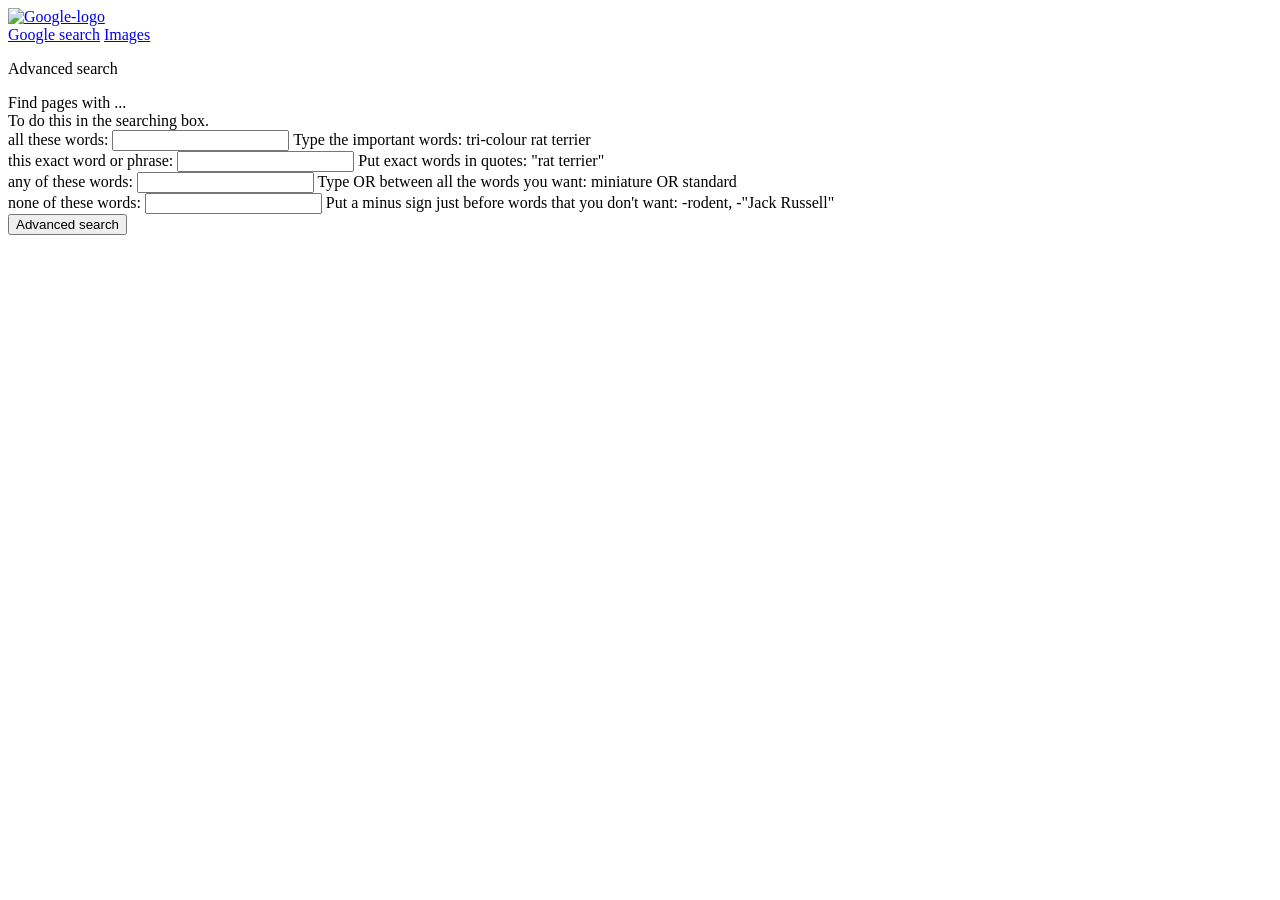
==== advanced.html @ c9fc8f51 "adjusted file-names" ====
<!DOCTYPE html>
<html lang="en">
<head>
    <meta charset="UTF-8">
    <meta name="viewport" content="width=device-width, initial-scale=1.0">
    <title>Google</title>
    <link rel="icon" type="image/png" href="images/google-icon.png">
    <link rel="stylesheet" href="styles/advanced-search.css">
</head>
<body>
    <div class="header">
        <div class="header-left">
            <a href="index.html" class="logo-link">
                <img title="Go to Google home" class="img-logo" src="images/google-logo.png" alt="Google-logo">
            </a>
        </div>
        <div class="header-right">
            <a href="index.html">Google search</a>
            <a href="image-search.html">Images</a>
        </div>
    
        
    </div>
    <div class="sub-header">
        <p class="advanced-search-title">Advanced search</p>
    </div>
    
    <div class="border-under"></div>
    
    <div class="container">

        <form action="https://google.com/search" method="get">
            <div class="form-section">
                <div class="sub-title">
                    <div>Find pages with ...</div>
                    <div class="search-tips">
                        <span>To do this in the searching box.</span>
                    </div>
                </div>
                <div class="form-row">
                    <label class="form-label" for="allWords">all these words:</label>
                    <input type="text" id="allWords" name="as_q" class="input-field">
                    <span class="tips">Type the important words: tri-colour rat terrier</span>
                </div>
                <div class="form-row">
                    <label class="form-label" for="exactWord">this exact word or phrase:</label>
                    <input type="text" id="exactWord" name="as_epq" class="input-field">
                    <span class="tips">Put exact words in quotes: "rat terrier"</span>
                </div>
                <div class="form-row">
                    <label class="form-label" for="anyWords">any of these words:</label>
                    <input type="text" id="anyWords" name="as_oq" class="input-field">
                    <span class="tips">Type OR between all the words you want: miniature OR standard</span>
                </div>
                <div class="form-row">
                    <label class="form-label" for="noneWords" class="label">none of these words:</label>
                    <input type="text" id="noneWords" name="as_eq" class="input-field">
                    <span class="tips">Put a minus sign just before words that you don't want: -rodent, -"Jack Russell"</span>
                </div>
                <div class="advanced-btn">
                    <input type="submit" class="search-btn" value="Advanced search">
                </div>
                
                
                    
            </div>

        </form>
        


    </div>


</body>
</html>
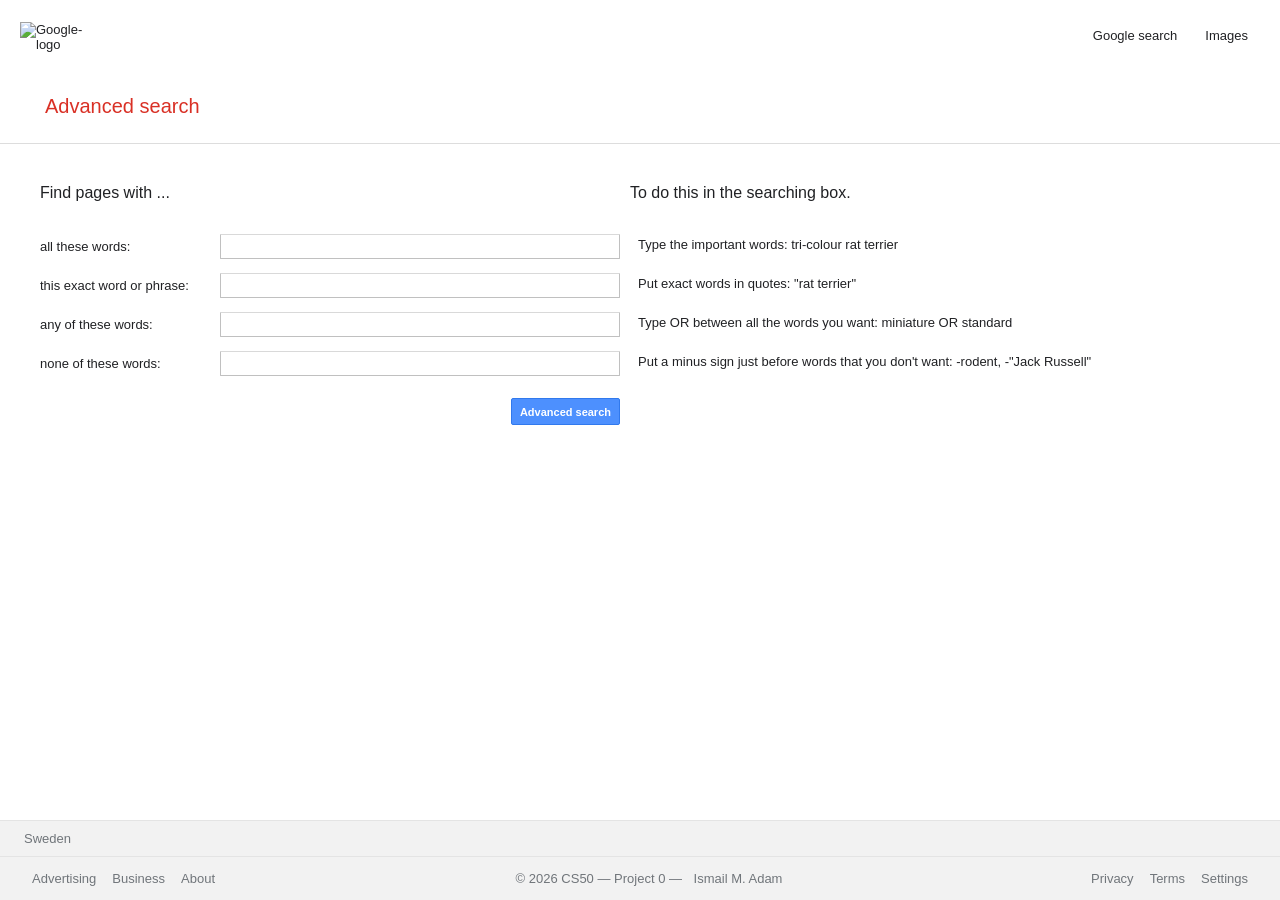
==== commit 3ab1038a: "improved style and responsive, footer. ready to go" ====
--- a/advanced.html
+++ b/advanced.html
@@ -10,67 +10,83 @@
 <body>
     <div class="header">
         <div class="header-left">
-            <a href="index.html" class="logo-link">
+            <a href="index.html">
                 <img title="Go to Google home" class="img-logo" src="images/google-logo.png" alt="Google-logo">
             </a>
         </div>
         <div class="header-right">
             <a href="index.html">Google search</a>
-            <a href="image-search.html">Images</a>
+            <a href="images.html">Images</a>
         </div>
     
-        
-    </div>
-    <div class="sub-header">
-        <p class="advanced-search-title">Advanced search</p>
-    </div>
-    
-    <div class="border-under"></div>
-    
-    <div class="container">
-
-        <form action="https://google.com/search" method="get">
-            <div class="form-section">
-                <div class="sub-title">
-                    <div>Find pages with ...</div>
-                    <div class="search-tips">
-                        <span>To do this in the searching box.</span>
-                    </div>
-                </div>
-                <div class="form-row">
-                    <label class="form-label" for="allWords">all these words:</label>
-                    <input type="text" id="allWords" name="as_q" class="input-field">
-                    <span class="tips">Type the important words: tri-colour rat terrier</span>
-                </div>
-                <div class="form-row">
-                    <label class="form-label" for="exactWord">this exact word or phrase:</label>
-                    <input type="text" id="exactWord" name="as_epq" class="input-field">
-                    <span class="tips">Put exact words in quotes: "rat terrier"</span>
-                </div>
-                <div class="form-row">
-                    <label class="form-label" for="anyWords">any of these words:</label>
-                    <input type="text" id="anyWords" name="as_oq" class="input-field">
-                    <span class="tips">Type OR between all the words you want: miniature OR standard</span>
-                </div>
-                <div class="form-row">
-                    <label class="form-label" for="noneWords" class="label">none of these words:</label>
-                    <input type="text" id="noneWords" name="as_eq" class="input-field">
-                    <span class="tips">Put a minus sign just before words that you don't want: -rodent, -"Jack Russell"</span>
-                </div>
-                <div class="advanced-btn">
-                    <input type="submit" class="search-btn" value="Advanced search">
-                </div>
-                
-                
-                    
-            </div>
-
-        </form>
-        
-
-
     </div>
 
 
+    <main>
+        <div class="sub-header">
+            <p>Advanced search</p>
+        </div>    
+        
+        <div class="container">
+
+            <form action="https://google.com/search" method="get">
+                <div>
+                    <div class="sub-title">
+                        <div class="sub-title-left">Find pages with ...</div>
+                        <div class="search-tips">
+                            <span>To do this in the searching box.</span>
+                        </div>
+                    </div>
+                    <div class="form-row">
+                        <label class="form-label" for="allWords">all these words:</label>
+                        <input type="text" id="allWords" name="as_q" class="input-field">
+                        <span class="tips">Type the important words: tri-colour rat terrier</span>
+                    </div>
+                    <div class="form-row">
+                        <label class="form-label" for="exactWord">this exact word or phrase:</label>
+                        <input type="text" id="exactWord" name="as_epq" class="input-field">
+                        <span class="tips">Put exact words in quotes: "rat terrier"</span>
+                    </div>
+                    <div class="form-row">
+                        <label class="form-label" for="anyWords">any of these words:</label>
+                        <input type="text" id="anyWords" name="as_oq" class="input-field">
+                        <span class="tips">Type OR between all the words you want: miniature OR standard</span>
+                    </div>
+                    <div class="form-row">
+                        <label class="form-label" for="noneWords">none of these words:</label>
+                        <input type="text" id="noneWords" name="as_eq" class="input-field">
+                        <span class="tips">Put a minus sign just before words that you don't want: -rodent, -"Jack Russell"</span>
+                    </div>
+                    <div class="advanced-btn">
+                        <input type="submit" class="search-btn" value="Advanced search">
+                    </div>
+                    
+                </div>
+            </form>
+        </div>
+
+    </main>
+
+    <footer class="footer">
+            <div class="footer-top">
+                Sweden
+            </div>
+            <div class="footer-bottom">
+                <div class="footer-left">
+                    <a href="#">Advertising</a>
+                    <a href="#">Business</a>
+                    <a href="#">About</a>
+                </div>
+                <div class="footer-center">
+                 <p>&copy; 2026 CS50 &mdash; Project 0 &mdash; <a href="#">Ismail M. Adam</a></p>
+                </div>
+                <div class="footer-right">
+                    <a href="#">Privacy</a>
+                    <a href="#">Terms</a>
+                    <a href="#">Settings</a>
+                </div>
+            </div>
+        </footer>
+
 </body>
 </html>
--- a/styles/advanced-search.css
+++ b/styles/advanced-search.css
@@ -0,0 +1,286 @@
+* {
+    margin: 0;
+    padding: 0;
+    box-sizing: border-box;
+}
+
+body {
+    font-family: Arial, sans-serif;
+    min-height: 100vh;
+    display: flex;
+    flex-direction: column;
+    color: #202124;
+}
+
+html, body {
+    overflow-x: hidden; 
+}
+
+
+.header {
+    display: flex;
+    justify-content: space-between;
+    align-items: center;
+    padding: 0 20px;
+    background-color: #fff;
+}
+
+.header-left {
+    padding-top: 4px;
+}
+
+
+.img-logo {
+    display: block;
+    width: 74px;
+    height: auto;
+}
+
+.header-right {
+    display: flex;
+    align-items: center;
+    gap: 4px;
+}
+
+.header a {
+    text-decoration: none;
+    font-size: 13px;
+    color: #202124;
+    padding: 8px 12px;
+    border-radius: 4px;
+}
+.header a:hover {
+    color: #1a73e8;
+    text-decoration: underline;
+}
+
+main {
+    flex: 1;
+    display: flex;
+    flex-direction: column;
+    
+}
+
+.sub-header {
+     border-bottom: 1px solid #ddd;
+     padding: 0 0 0 10px;
+}
+
+
+.sub-header p {
+    font-family: arial, sans-serif;
+    color: #d93025;
+    font-size: 20px;
+    margin: 25px 35px;
+    vertical-align: baseline;
+}
+
+.sub-title {
+    display: flex;
+    margin-bottom: 30px;
+}
+
+.search-tips {
+    display: flex;
+    align-items: center;
+    position: absolute;
+    left: calc(180px + 400px + 50px);
+}
+
+.sub-title-left {
+    flex: 0 0 180px;
+    
+}
+
+
+
+.tips {
+    margin-left: 10px;
+    align-items: center;
+    text-align: center;
+    justify-content: center;
+    padding: 1px 8px;
+    height: 25px;
+    font-size: 13px;
+    margin-top: 4px;
+}
+.container {
+    display: flex;
+    margin: 0 40px;
+    max-width: 94rem;
+    padding-top: 40px;
+}
+
+
+
+form {
+    display: flex;
+    flex-direction: column;
+    width: 100%;
+    margin: 0 auto;
+    gap: 1rem;
+    
+}
+
+.form-row {
+    display: flex;
+    align-items: center;
+    margin-bottom: 10px;
+}
+
+.form-label {
+  flex:  0 0 180px;
+  font-size: 13px;
+  font-weight: 500;    
+}
+
+.input-field {
+    width: 400px;
+    border-radius: 1px;
+    border: 1px solid #c0c0c0;
+    border-top: 1px solid #d9d9d9;
+    font-size: 13px;
+    height: 25px;
+    padding: 1px 8px;
+}
+
+
+.advanced-btn {
+    margin-top: 20px;
+    margin-left: 180px;
+    width: 400px;
+    display: flex;
+    justify-content: flex-end;
+
+}
+.search-btn {
+    border-radius: 2px;
+    font-size: 11px;
+    font-weight: bold;
+    text-align: center;
+    white-space: nowrap;
+    height: 27px;
+    min-width: 54px;
+    outline: 0;
+    padding: 0 8px;
+    box-shadow: none;
+    background-color: #4d90fe;
+    border: 1px solid hsl(217, 84%, 56%);
+    color: #fff;
+}
+
+
+/* Footer */
+
+.footer {
+    background: #f2f2f2;
+    border-top: 1px solid #e4e4e4;
+    font-size: 13px;
+    color: #70757a;
+}
+
+.footer-top {
+    padding: 10px 24px;
+    border-bottom: 1px solid #e4e4e4;
+}
+
+.footer-bottom {
+    display: flex;
+    justify-content: space-between;
+    align-items: center;
+    padding: 10px 24px;
+    flex-wrap: wrap;
+    gap: 6px;
+}
+
+.footer-bottom a {
+    color: #70757a;
+    text-decoration: none;
+    padding: 4px 8px;
+}
+
+.footer-bottom a:hover {
+    text-decoration: underline;
+}
+
+.footer-left, 
+.footer-right {
+    display: flex;
+    gap: 0;
+}
+
+.footer-center {
+    color: #70757a;
+}
+
+@media (max-width: 1056px) {
+    .tips, .search-tips {
+        display: none;
+    }
+}
+
+@media (max-width: 1200px) {
+    .container {
+        margin: 0 20px; /* Minska sido margins på små screens */
+    }
+}
+
+@media (max-width: 900px) {
+    .form-label {
+        flex: 0 0 140px;
+        font-size: 12px;
+    }
+    
+    .input-field {
+        width: calc(100vw - 300px); /* Fluid width based on viewport */
+        max-width: 350px;
+        min-width: 200px;
+    }
+    
+    .advanced-btn {
+        margin-left: 140px; /* Matcha med label width */
+        width: calc(100vw - 300px); /* Samma som input field */
+        max-width: 350px;
+        min-width: 200px;
+    }
+}
+
+@media (max-width: 600px) {
+    .form-label {
+        flex: 0 0 100px;
+        font-size: 10px;
+    }
+    
+    .input-field {
+        width: calc(100vw - 200px);
+        max-width: 280px;
+        min-width: 180px;
+    }
+    
+    .advanced-btn {
+        margin-left: 100px;
+        width: calc(100vw - 200px);
+        max-width: 280px;
+        min-width: 180px;
+    }
+    
+    .container {
+        margin: 0 10px;
+    }
+
+    .footer-bottom {
+        flex-direction: column;
+        align-items: center;
+        text-align: center;
+        gap: 10px;
+        padding: 16px;
+    }
+    .footer-left,
+    .footer-right {
+        justify-content: center;
+        flex-wrap: wrap;
+    }
+    .footer-center {
+        order: 3;
+    }
+}
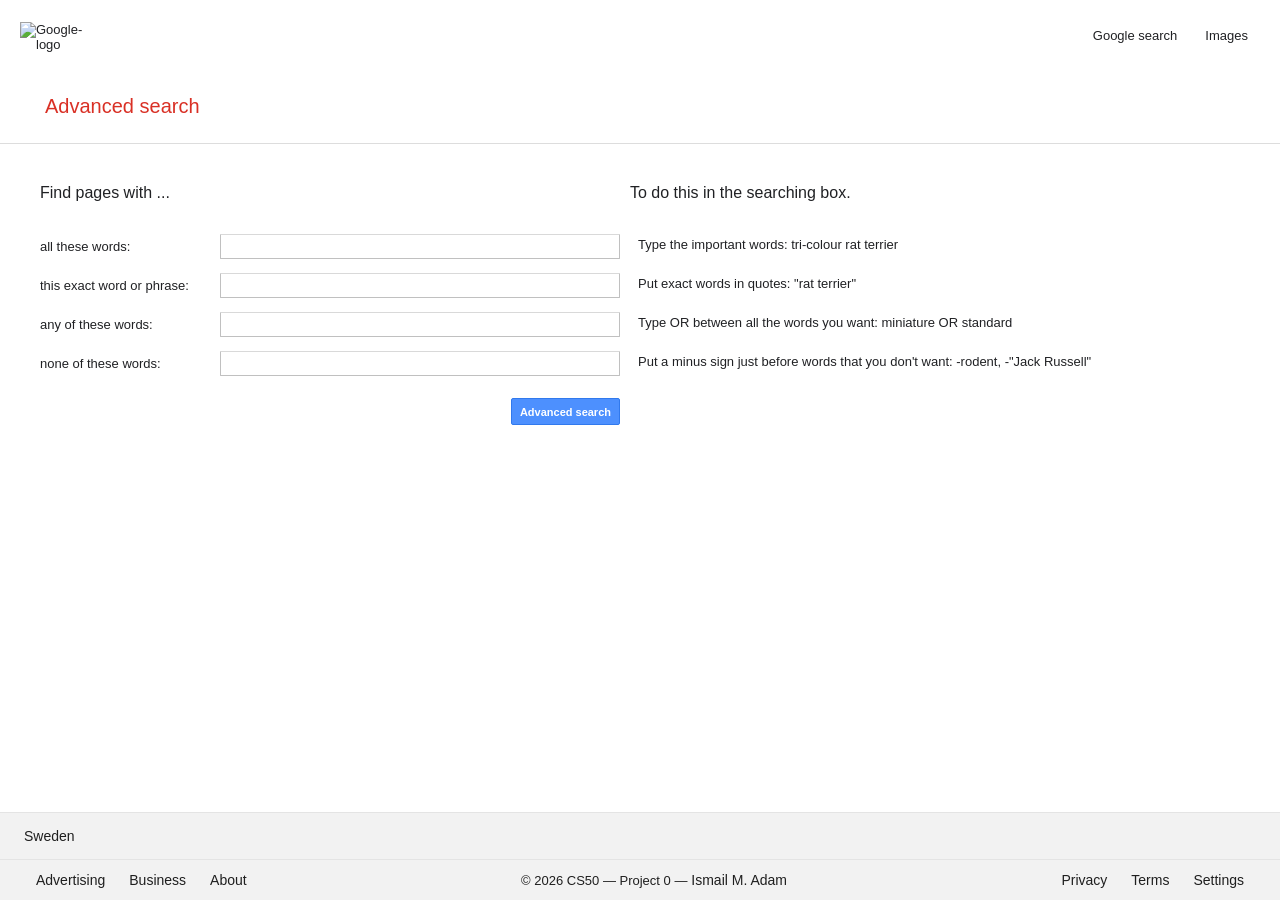
==== commit 007dc2c8: "final commit, done" ====
--- a/advanced.html
+++ b/advanced.html
@@ -78,7 +78,7 @@
                     <a href="#">About</a>
                 </div>
                 <div class="footer-center">
-                 <p>&copy; 2026 CS50 &mdash; Project 0 &mdash; <a href="#">Ismail M. Adam</a></p>
+                 <p>&copy; 2026 CS50 &mdash; Project 0 &mdash;<a href="#"> Ismail M. Adam</a></p>
                 </div>
                 <div class="footer-right">
                     <a href="#">Privacy</a>
--- a/styles/advanced-search.css
+++ b/styles/advanced-search.css
@@ -172,46 +172,58 @@
 
 /* Footer */
 
+
 .footer {
-    background: #f2f2f2;
+    background-color: #f2f2f2;
     border-top: 1px solid #e4e4e4;
-    font-size: 13px;
-    color: #70757a;
+    font-size: 14px;
+    color: #1f1f1f;
+    width: 100%;
+}
+
+.footer a {
+    color: #1f1f1f;
+    text-decoration: none;
+    font-size: 14px;
+    padding: 0 12px;
 }
 
 .footer-top {
-    padding: 10px 24px;
+    padding: 15px 24px;
     border-bottom: 1px solid #e4e4e4;
 }
 
 .footer-bottom {
     display: flex;
     justify-content: space-between;
-    align-items: center;
-    padding: 10px 24px;
-    flex-wrap: wrap;
-    gap: 6px;
-}
-
-.footer-bottom a {
-    color: #70757a;
+    padding: 12px 24px;
+}
+
+.footer-center {
+    font-size: 13px;
+    color: #1f1f1f;
+    text-align: center;
+}
+
+.footer-center a {
+    color: #1f1f1f;
     text-decoration: none;
-    padding: 4px 8px;
-}
-
-.footer-bottom a:hover {
+    padding: 0;
+}
+
+
+.footer-left, .footer-right {
+    display: flex;
+    gap: 0;
+}
+
+
+
+.footer a:hover {
     text-decoration: underline;
 }
 
-.footer-left, 
-.footer-right {
-    display: flex;
-    gap: 0;
-}
-
-.footer-center {
-    color: #70757a;
-}
+
 
 @media (max-width: 1056px) {
     .tips, .search-tips {
@@ -221,7 +233,7 @@
 
 @media (max-width: 1200px) {
     .container {
-        margin: 0 20px; /* Minska sido margins på små screens */
+        margin: 0 20px; 
     }
 }
 
@@ -232,14 +244,14 @@
     }
     
     .input-field {
-        width: calc(100vw - 300px); /* Fluid width based on viewport */
+        width: calc(100vw - 300px); 
         max-width: 350px;
         min-width: 200px;
     }
     
     .advanced-btn {
-        margin-left: 140px; /* Matcha med label width */
-        width: calc(100vw - 300px); /* Samma som input field */
+        margin-left: 140px; 
+        width: calc(100vw - 300px); 
         max-width: 350px;
         min-width: 200px;
     }
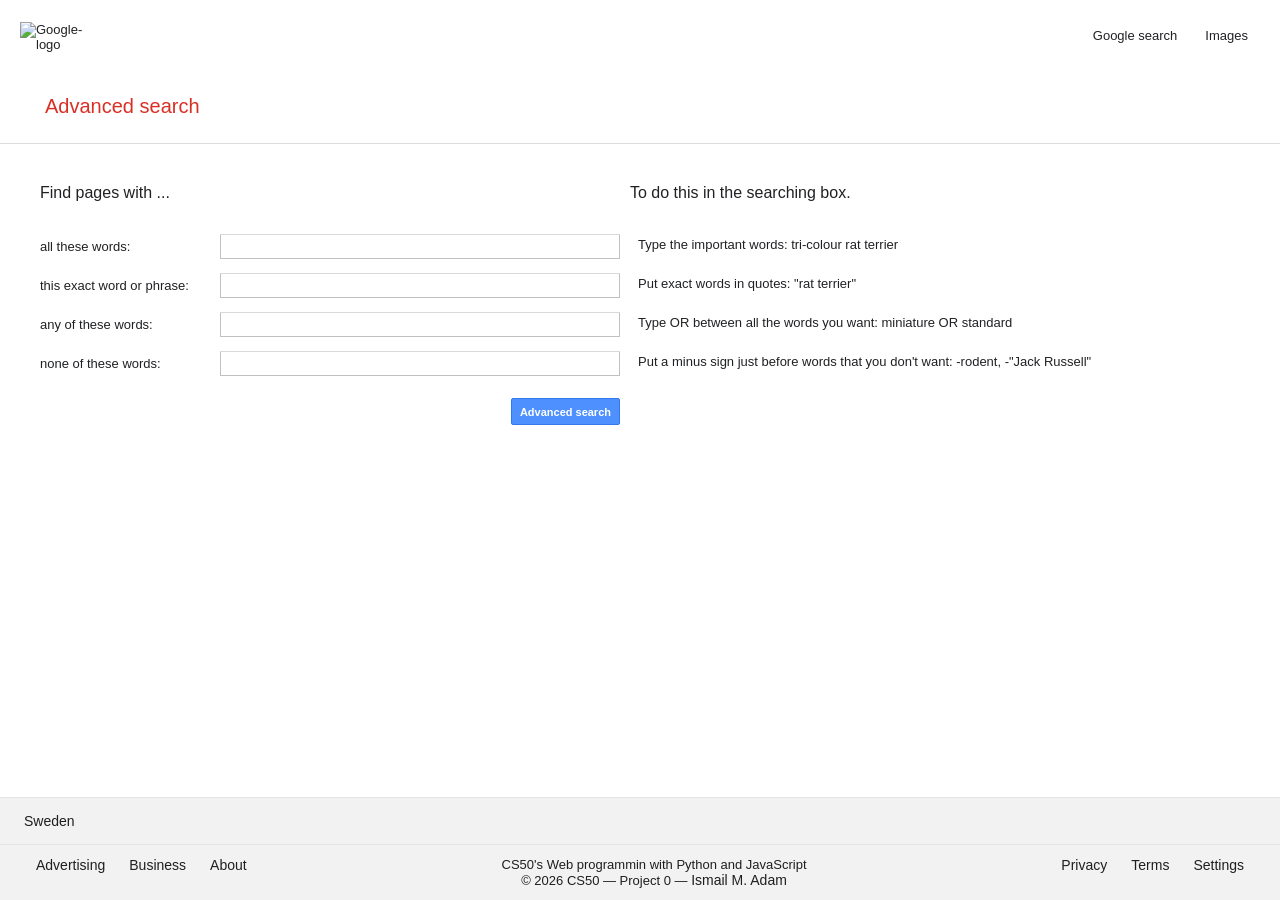
==== commit a376fecd: "done" ====
--- a/advanced.html
+++ b/advanced.html
@@ -78,7 +78,11 @@
                     <a href="#">About</a>
                 </div>
                 <div class="footer-center">
-                 <p>&copy; 2026 CS50 &mdash; Project 0 &mdash;<a href="#"> Ismail M. Adam</a></p>
+                 <p>
+                    CS50's Web programmin with Python and JavaScript <br>
+                    &copy; 2026 CS50 &mdash; Project 0 &mdash; 
+                    <a href="#" rel="noopener  noreferrer">Ismail M. Adam</a>
+                </p>
                 </div>
                 <div class="footer-right">
                     <a href="#">Privacy</a>
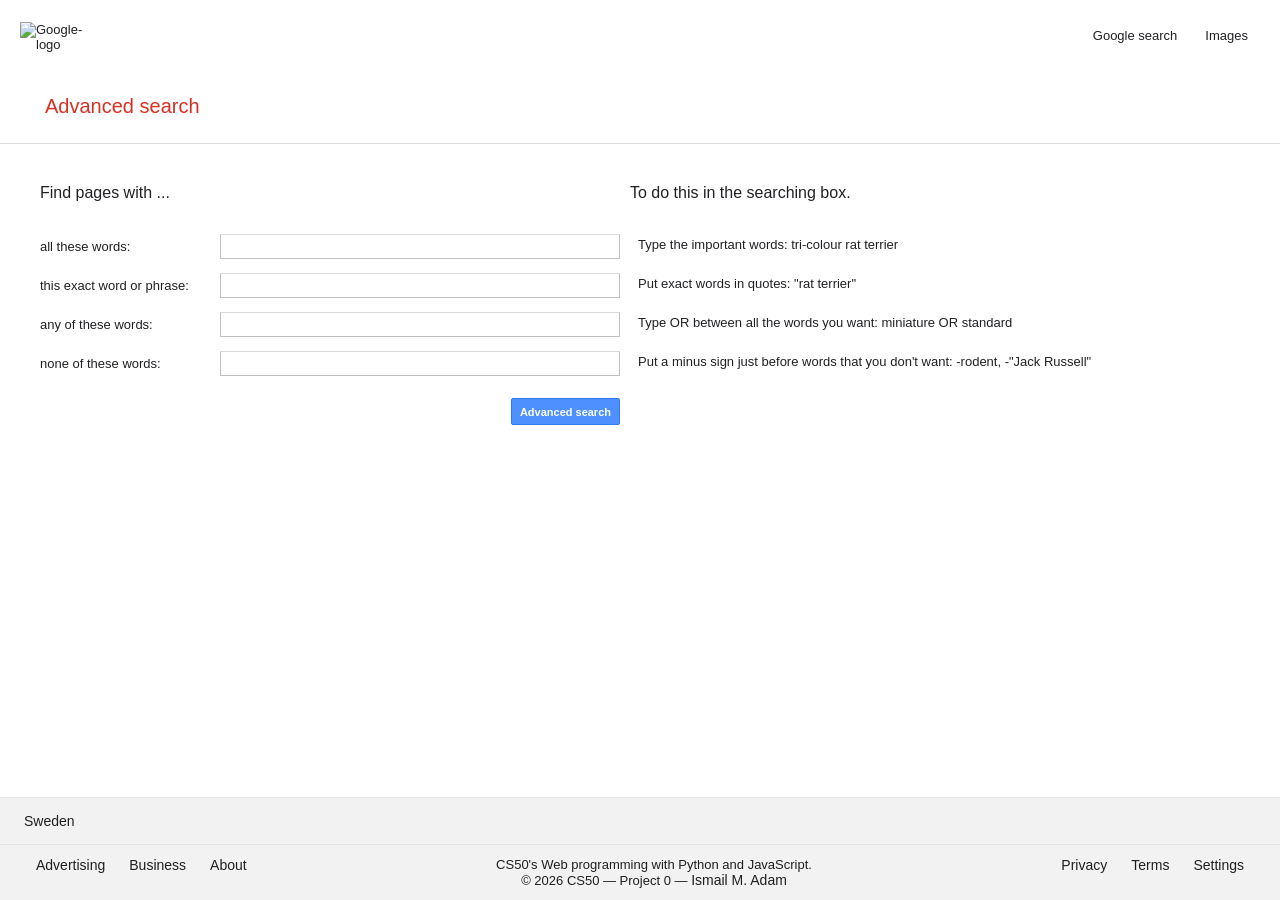
==== commit 9da1f189: "improved UI, common style file. Done!" ====
--- a/advanced.html
+++ b/advanced.html
@@ -5,6 +5,7 @@
     <meta name="viewport" content="width=device-width, initial-scale=1.0">
     <title>Google</title>
     <link rel="icon" type="image/png" href="images/google-icon.png">
+    <link rel="stylesheet" href="styles/common.css">
     <link rel="stylesheet" href="styles/advanced-search.css">
 </head>
 <body>
@@ -29,7 +30,7 @@
         
         <div class="container">
 
-            <form action="https://google.com/search" method="get">
+            <form action="https://www.google.com/search" method="GET">
                 <div>
                     <div class="sub-title">
                         <div class="sub-title-left">Find pages with ...</div>
@@ -79,7 +80,7 @@
                 </div>
                 <div class="footer-center">
                  <p>
-                    CS50's Web programmin with Python and JavaScript <br>
+                    CS50's Web programming with Python and JavaScript. <br>
                     &copy; 2026 CS50 &mdash; Project 0 &mdash; 
                     <a href="#" rel="noopener  noreferrer">Ismail M. Adam</a>
                 </p>
--- a/styles/common.css
+++ b/styles/common.css
@@ -0,0 +1,125 @@
+* {
+    margin: 0;
+    padding: 0;
+    box-sizing: border-box;
+}
+
+body {
+    font-family: arial, sans-serif;
+    background-color: #fff;
+    min-height: 100vh;
+    display: flex;
+    flex-direction: column;
+    color: #202124;
+}
+
+.header {
+    display: flex;
+    width: 100%;
+    justify-content: space-between;
+    align-items: center;
+    padding: 0 20px;
+    background-color: #fff;
+}
+
+.header-left {
+    padding-top: 4px;
+}
+
+.img-logo {
+    display: block;
+    width: 74px;
+    height: auto;
+}
+
+.header-right {
+    display: flex;
+    align-items: center;
+    gap: 4px;
+}
+
+.header a {
+    text-decoration: none;
+    font-size: 13px;
+    color: #202124;
+    padding: 8px 12px;
+    border-radius: 4px;
+}
+
+.header a:hover {
+    text-decoration: underline;
+}
+
+
+/* Footer */
+
+.footer {
+    background-color: #f2f2f2;
+    border-top: 1px solid #e4e4e4;
+    font-size: 14px;
+    color: #1f1f1f;
+    width: 100%;
+}
+
+.footer-top {
+    padding: 15px 24px;
+    border-bottom: 1px solid #e4e4e4;
+}
+
+.footer-bottom {
+    display: flex;
+    justify-content: space-between;
+    padding: 12px 24px;
+}
+
+.footer-left,
+.footer-right {
+    display: flex;
+    gap: 0;
+}
+
+.footer a {
+    color: inherit;
+    text-decoration: none;
+    font-size: 14px;
+    padding: 0 12px;
+}
+
+.footer a:hover {
+    text-decoration: underline;
+}
+
+.footer-center {
+    font-size: 13px;
+    color: #1f1f1f;
+    text-align: center;
+}
+
+.footer-center a {
+    color: #1f1f1f;
+    text-decoration: none;
+    padding: 0;
+}
+
+
+/* Responsive */
+
+@media (max-width: 600px) {
+    .footer-bottom {
+        flex-direction: column;
+        align-items: center;
+        gap: 10px;
+        padding: 16px;
+        text-align: center;
+    }
+
+    .footer-left,
+    .footer-right {
+        justify-content: center;
+        flex-wrap: wrap;
+    }
+
+    .footer-center {
+        order: 3;
+    }
+}
--- a/styles/advanced-search.css
+++ b/styles/advanced-search.css
@@ -1,71 +1,18 @@
-* {
-    margin: 0;
-    padding: 0;
-    box-sizing: border-box;
-}
-
+html,
 body {
-    font-family: Arial, sans-serif;
-    min-height: 100vh;
-    display: flex;
-    flex-direction: column;
-    color: #202124;
-}
-
-html, body {
-    overflow-x: hidden; 
-}
-
-
-.header {
-    display: flex;
-    justify-content: space-between;
-    align-items: center;
-    padding: 0 20px;
-    background-color: #fff;
-}
-
-.header-left {
-    padding-top: 4px;
-}
-
-
-.img-logo {
-    display: block;
-    width: 74px;
-    height: auto;
-}
-
-.header-right {
-    display: flex;
-    align-items: center;
-    gap: 4px;
-}
-
-.header a {
-    text-decoration: none;
-    font-size: 13px;
-    color: #202124;
-    padding: 8px 12px;
-    border-radius: 4px;
-}
-.header a:hover {
-    color: #1a73e8;
-    text-decoration: underline;
+    overflow-x: hidden;
 }
 
 main {
     flex: 1;
     display: flex;
     flex-direction: column;
-    
 }
 
 .sub-header {
-     border-bottom: 1px solid #ddd;
-     padding: 0 0 0 10px;
+    border-bottom: 1px solid #ddd;
+    padding: 0 0 0 10px;
 }
-
 
 .sub-header p {
     font-family: arial, sans-serif;
@@ -80,19 +27,16 @@
     margin-bottom: 30px;
 }
 
+.sub-title-left {
+    flex: 0 0 180px;
+}
+
 .search-tips {
     display: flex;
     align-items: center;
     position: absolute;
     left: calc(180px + 400px + 50px);
 }
-
-.sub-title-left {
-    flex: 0 0 180px;
-    
-}
-
-
 
 .tips {
     margin-left: 10px;
@@ -104,6 +48,7 @@
     font-size: 13px;
     margin-top: 4px;
 }
+
 .container {
     display: flex;
     margin: 0 40px;
@@ -111,15 +56,12 @@
     padding-top: 40px;
 }
 
-
-
 form {
     display: flex;
     flex-direction: column;
     width: 100%;
     margin: 0 auto;
     gap: 1rem;
-    
 }
 
 .form-row {
@@ -129,9 +71,9 @@
 }
 
 .form-label {
-  flex:  0 0 180px;
-  font-size: 13px;
-  font-weight: 500;    
+    flex: 0 0 180px;
+    font-size: 13px;
+    font-weight: 500;
 }
 
 .input-field {
@@ -144,15 +86,14 @@
     padding: 1px 8px;
 }
 
-
 .advanced-btn {
     margin-top: 20px;
     margin-left: 180px;
     width: 400px;
     display: flex;
     justify-content: flex-end;
+}
 
-}
 .search-btn {
     border-radius: 2px;
     font-size: 11px;
@@ -170,70 +111,18 @@
 }
 
 
-/* Footer */
-
-
-.footer {
-    background-color: #f2f2f2;
-    border-top: 1px solid #e4e4e4;
-    font-size: 14px;
-    color: #1f1f1f;
-    width: 100%;
-}
-
-.footer a {
-    color: #1f1f1f;
-    text-decoration: none;
-    font-size: 14px;
-    padding: 0 12px;
-}
-
-.footer-top {
-    padding: 15px 24px;
-    border-bottom: 1px solid #e4e4e4;
-}
-
-.footer-bottom {
-    display: flex;
-    justify-content: space-between;
-    padding: 12px 24px;
-}
-
-.footer-center {
-    font-size: 13px;
-    color: #1f1f1f;
-    text-align: center;
-}
-
-.footer-center a {
-    color: #1f1f1f;
-    text-decoration: none;
-    padding: 0;
-}
-
-
-.footer-left, .footer-right {
-    display: flex;
-    gap: 0;
-}
-
-
-
-.footer a:hover {
-    text-decoration: underline;
-}
-
-
+/* Responsive */
 
 @media (max-width: 1056px) {
-    .tips, .search-tips {
+    .tips,
+    .search-tips {
         display: none;
     }
 }
 
 @media (max-width: 1200px) {
     .container {
-        margin: 0 20px; 
+        margin: 0 20px;
     }
 }
 
@@ -242,16 +131,16 @@
         flex: 0 0 140px;
         font-size: 12px;
     }
-    
+
     .input-field {
-        width: calc(100vw - 300px); 
+        width: calc(100vw - 300px);
         max-width: 350px;
         min-width: 200px;
     }
-    
+
     .advanced-btn {
-        margin-left: 140px; 
-        width: calc(100vw - 300px); 
+        margin-left: 140px;
+        width: calc(100vw - 300px);
         max-width: 350px;
         min-width: 200px;
     }
@@ -262,37 +151,21 @@
         flex: 0 0 100px;
         font-size: 10px;
     }
-    
+
     .input-field {
         width: calc(100vw - 200px);
         max-width: 280px;
         min-width: 180px;
     }
-    
+
     .advanced-btn {
         margin-left: 100px;
         width: calc(100vw - 200px);
         max-width: 280px;
         min-width: 180px;
     }
-    
+
     .container {
         margin: 0 10px;
     }
-
-    .footer-bottom {
-        flex-direction: column;
-        align-items: center;
-        text-align: center;
-        gap: 10px;
-        padding: 16px;
-    }
-    .footer-left,
-    .footer-right {
-        justify-content: center;
-        flex-wrap: wrap;
-    }
-    .footer-center {
-        order: 3;
-    }
-}
+}
